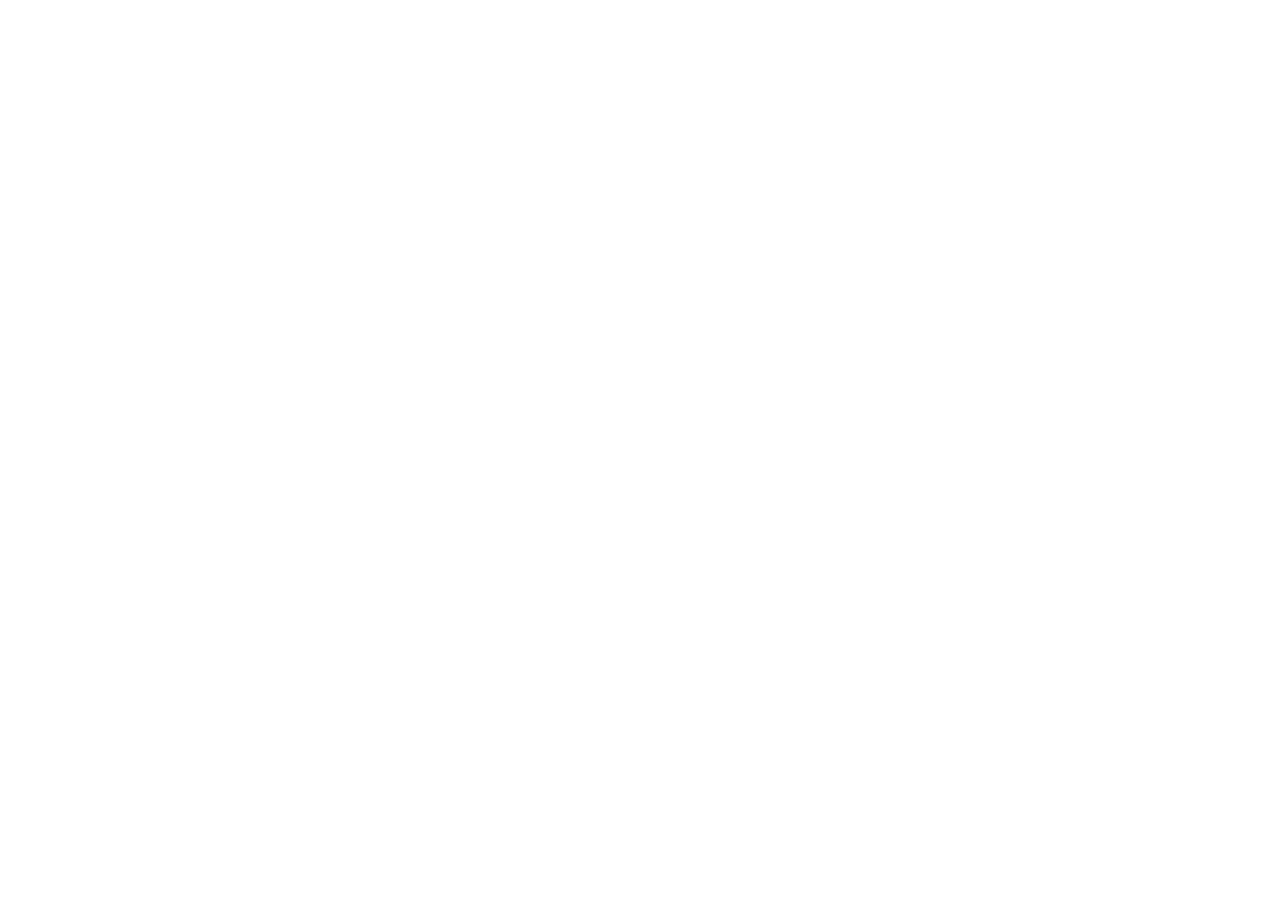
==== site/legacy.html @ 329fbd23 "RYZ WAR ROOM — mobile-first PWA command center for the RyZ s129 alliance Redesign of the Alliance Tr" ====
<!doctype html>
<html lang="en">
  <head>
    <meta charset="UTF-8" />
    <meta name="viewport" content="width=device-width, initial-scale=1.0" />
    <title>Alliance Tracker</title>
    <script type="module" crossorigin src="/assets/index-DspSYCY0.js"></script>
    <link rel="stylesheet" crossorigin href="/assets/index-CzIYZOM2.css" />
  </head>
  <body>
    <div id="root"></div>
  </body>
</html>
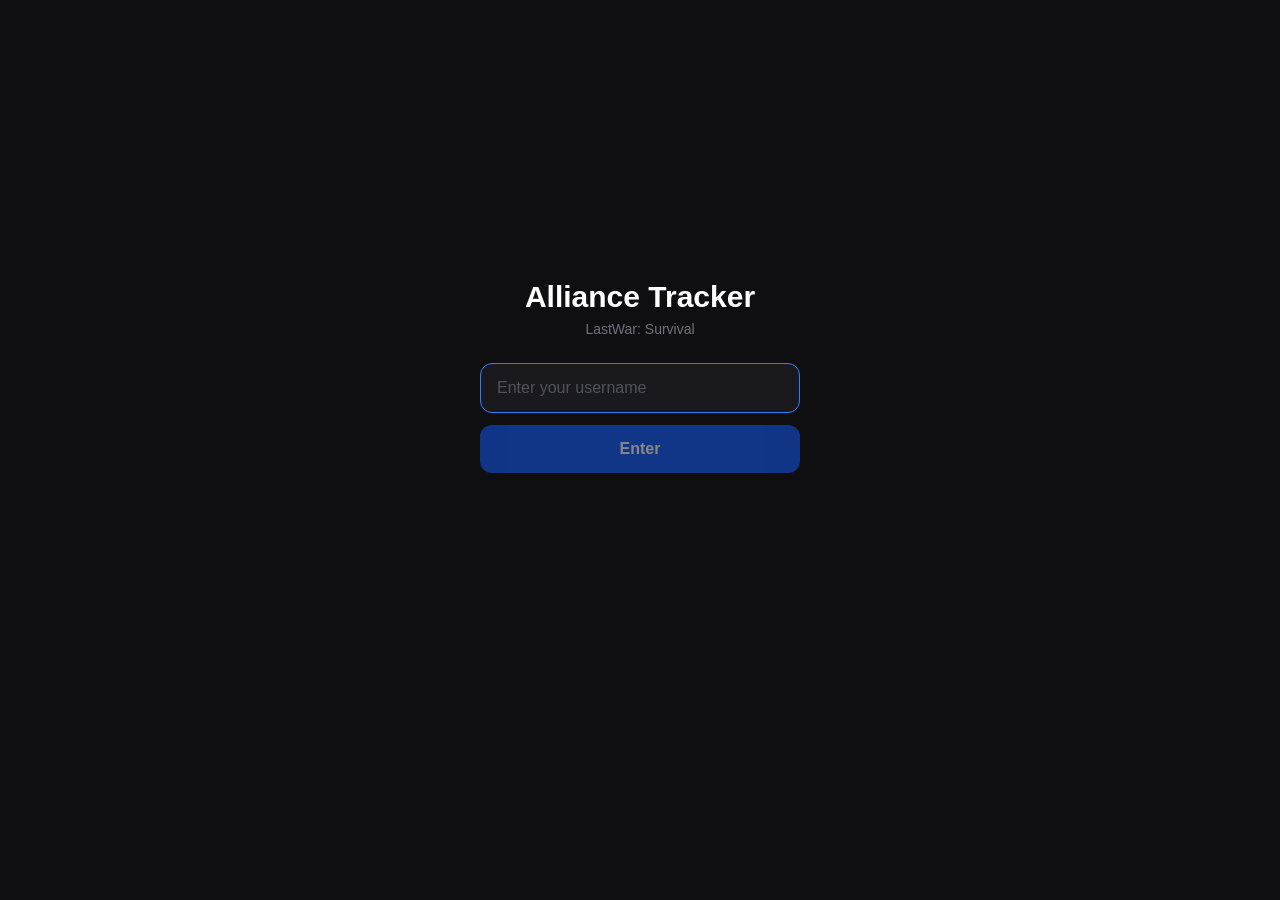
==== commit 1791bc9e: "Make app static-host friendly + GitHub Pages deploy workflow Relative asset/API paths (works at any " ====
--- a/site/legacy.html
+++ b/site/legacy.html
@@ -4,8 +4,8 @@
     <meta charset="UTF-8" />
     <meta name="viewport" content="width=device-width, initial-scale=1.0" />
     <title>Alliance Tracker</title>
-    <script type="module" crossorigin src="/assets/index-DspSYCY0.js"></script>
-    <link rel="stylesheet" crossorigin href="/assets/index-CzIYZOM2.css" />
+    <script type="module" crossorigin src="assets/index-DspSYCY0.js"></script>
+    <link rel="stylesheet" crossorigin href="assets/index-CzIYZOM2.css" />
   </head>
   <body>
     <div id="root"></div>
--- a/site/assets/index-CzIYZOM2.css
+++ b/site/assets/index-CzIYZOM2.css
@@ -0,0 +1 @@
+/*! tailwindcss v4.3.2 | MIT License | https://tailwindcss.com */@layer properties{@supports (((-webkit-hyphens:none)) and (not (margin-trim:inline))) or ((-moz-orient:inline) and (not (color:rgb(from red r g b)))){*,:before,:after,::backdrop{--tw-translate-x:0;--tw-translate-y:0;--tw-translate-z:0;--tw-divide-y-reverse:0;--tw-border-style:solid;--tw-gradient-position:initial;--tw-gradient-from:#0000;--tw-gradient-via:#0000;--tw-gradient-to:#0000;--tw-gradient-stops:initial;--tw-gradient-via-stops:initial;--tw-gradient-from-position:0%;--tw-gradient-via-position:50%;--tw-gradient-to-position:100%;--tw-font-weight:initial;--tw-tracking:initial;--tw-shadow:0 0 #0000;--tw-shadow-color:initial;--tw-shadow-alpha:100%;--tw-inset-shadow:0 0 #0000;--tw-inset-shadow-color:initial;--tw-inset-shadow-alpha:100%;--tw-ring-color:initial;--tw-ring-shadow:0 0 #0000;--tw-inset-ring-color:initial;--tw-inset-ring-shadow:0 0 #0000;--tw-ring-inset:initial;--tw-ring-offset-width:0px;--tw-ring-offset-color:#fff;--tw-ring-offset-shadow:0 0 #0000;--tw-blur:initial;--tw-brightness:initial;--tw-contrast:initial;--tw-grayscale:initial;--tw-hue-rotate:initial;--tw-invert:initial;--tw-opacity:initial;--tw-saturate:initial;--tw-sepia:initial;--tw-drop-shadow:initial;--tw-drop-shadow-color:initial;--tw-drop-shadow-alpha:100%;--tw-drop-shadow-size:initial;--tw-duration:initial}}}@layer theme{:root,:host{--font-sans:ui-sans-serif, system-ui, sans-serif, "Apple Color Emoji", "Segoe UI Emoji", "Segoe UI Symbol", "Noto Color Emoji";--font-mono:ui-monospace, SFMono-Regular, Menlo, Monaco, Consolas, "Liberation Mono", "Courier New", monospace;--color-red-400:oklch(70.4% .191 22.216);--color-red-500:oklch(63.7% .237 25.331);--color-red-600:oklch(57.7% .245 27.325);--color-amber-600:oklch(66.6% .179 58.318);--color-yellow-300:oklch(90.5% .182 98.111);--color-yellow-400:oklch(85.2% .199 91.936);--color-yellow-500:oklch(79.5% .184 86.047);--color-green-400:oklch(79.2% .209 151.711);--color-green-500:oklch(72.3% .219 149.579);--color-blue-400:oklch(70.7% .165 254.624);--color-blue-500:oklch(62.3% .214 259.815);--color-blue-600:oklch(54.6% .245 262.881);--color-blue-700:oklch(48.8% .243 264.376);--color-purple-400:oklch(71.4% .203 305.504);--color-purple-500:oklch(62.7% .265 303.9);--color-gray-400:oklch(70.7% .022 261.325);--color-gray-500:oklch(55.1% .027 264.364);--color-zinc-300:oklch(87.1% .006 286.286);--color-zinc-400:oklch(70.5% .015 286.067);--color-zinc-500:oklch(55.2% .016 285.938);--color-zinc-600:oklch(44.2% .017 285.786);--color-white:#fff;--spacing:.25rem;--container-xs:20rem;--container-lg:32rem;--text-xs:.75rem;--text-xs--line-height:calc(1 / .75);--text-sm:.875rem;--text-sm--line-height:calc(1.25 / .875);--text-base:1rem;--text-base--line-height: 1.5 ;--text-lg:1.125rem;--text-lg--line-height:calc(1.75 / 1.125);--text-xl:1.25rem;--text-xl--line-height:calc(1.75 / 1.25);--text-2xl:1.5rem;--text-2xl--line-height:calc(2 / 1.5);--text-3xl:1.875rem;--text-3xl--line-height: 1.2 ;--font-weight-medium:500;--font-weight-semibold:600;--font-weight-bold:700;--tracking-wider:.05em;--radius-lg:.5rem;--radius-xl:.75rem;--radius-2xl:1rem;--animate-spin:spin 1s linear infinite;--default-transition-duration:.15s;--default-transition-timing-function:cubic-bezier(.4, 0, .2, 1);--default-font-family:var(--font-sans);--default-mono-font-family:var(--font-mono)}}@layer base{*,:after,:before,::backdrop{box-sizing:border-box;border:0 solid;margin:0;padding:0}::file-selector-button{box-sizing:border-box;border:0 solid;margin:0;padding:0}html,:host{-webkit-text-size-adjust:100%;-moz-tab-size:4;tab-size:4;line-height:1.5;font-family:var(--default-font-family,ui-sans-serif, system-ui, sans-serif, "Apple Color Emoji", "Segoe UI Emoji", "Segoe UI Symbol", "Noto Color Emoji");font-feature-settings:var(--default-font-feature-settings,normal);font-variation-settings:var(--default-font-variation-settings,normal);-webkit-tap-highlight-color:transparent}hr{height:0;color:inherit;border-top-width:1px}abbr:where([title]){-webkit-text-decoration:underline dotted;text-decoration:underline dotted}h1,h2,h3,h4,h5,h6{font-size:inherit;font-weight:inherit}a{color:inherit;-webkit-text-decoration:inherit;text-decoration:inherit}b,strong{font-weight:bolder}code,kbd,samp,pre{font-family:var(--default-mono-font-family,ui-monospace, SFMono-Regular, Menlo, Monaco, Consolas, "Liberation Mono", "Courier New", monospace);font-feature-settings:var(--default-mono-font-feature-settings,normal);font-variation-settings:var(--default-mono-font-variation-settings,normal);font-size:1em}small{font-size:80%}sub,sup{vertical-align:baseline;font-size:75%;line-height:0;position:relative}sub{bottom:-.25em}sup{top:-.5em}table{text-indent:0;border-color:inherit;border-collapse:collapse}:-moz-focusring{outline:auto}progress{vertical-align:baseline}summary{display:list-item}ol,ul,menu{list-style:none}img,svg,video,canvas,audio,iframe,embed,object{vertical-align:middle;display:block}img,video{max-width:100%;height:auto}button,input,select,optgroup,textarea{font:inherit;font-feature-settings:inherit;font-variation-settings:inherit;letter-spacing:inherit;color:inherit;opacity:1;background-color:#0000;border-radius:0}::file-selector-button{font:inherit;font-feature-settings:inherit;font-variation-settings:inherit;letter-spacing:inherit;color:inherit;opacity:1;background-color:#0000;border-radius:0}:where(select:is([multiple],[size])) optgroup{font-weight:bolder}:where(select:is([multiple],[size])) optgroup option{padding-inline-start:20px}::file-selector-button{margin-inline-end:4px}::placeholder{opacity:1}@supports (not ((-webkit-appearance:-apple-pay-button))) or (contain-intrinsic-size:1px){::placeholder{color:currentColor}@supports (color:color-mix(in lab,red,red)){::placeholder{color:color-mix(in oklab,currentcolor 50%,transparent)}}}textarea{resize:vertical}::-webkit-search-decoration{-webkit-appearance:none}::-webkit-date-and-time-value{min-height:1lh;text-align:inherit}::-webkit-datetime-edit{display:inline-flex}::-webkit-datetime-edit-fields-wrapper{padding:0}::-webkit-datetime-edit{padding-block:0}::-webkit-datetime-edit-year-field{padding-block:0}::-webkit-datetime-edit-month-field{padding-block:0}::-webkit-datetime-edit-day-field{padding-block:0}::-webkit-datetime-edit-hour-field{padding-block:0}::-webkit-datetime-edit-minute-field{padding-block:0}::-webkit-datetime-edit-second-field{padding-block:0}::-webkit-datetime-edit-millisecond-field{padding-block:0}::-webkit-datetime-edit-meridiem-field{padding-block:0}::-webkit-calendar-picker-indicator{line-height:1}:-moz-ui-invalid{box-shadow:none}button,input:where([type=button],[type=reset],[type=submit]){-webkit-appearance:button;-moz-appearance:button;appearance:button}::file-selector-button{-webkit-appearance:button;-moz-appearance:button;appearance:button}::-webkit-inner-spin-button{height:auto}::-webkit-outer-spin-button{height:auto}[hidden]:where(:not([hidden=until-found])){display:none!important}}@layer components;@layer utilities{.pointer-events-none{pointer-events:none}.absolute{position:absolute}.fixed{position:fixed}.relative{position:relative}.inset-0{top:0;right:0;bottom:0;left:0}.top-0{top:0}.right-0{right:0}.bottom-0{bottom:0}.left-0{left:0}.left-1\/2{left:50%}.z-10{z-index:10}.z-50{z-index:50}.mx-auto{margin-inline:auto}.mt-0\.5{margin-top:calc(var(--spacing) * .5)}.mt-1{margin-top:var(--spacing)}.mt-3{margin-top:calc(var(--spacing) * 3)}.mb-1{margin-bottom:var(--spacing)}.mb-2{margin-bottom:calc(var(--spacing) * 2)}.mb-3{margin-bottom:calc(var(--spacing) * 3)}.mb-4{margin-bottom:calc(var(--spacing) * 4)}.ml-2{margin-left:calc(var(--spacing) * 2)}.ml-auto{margin-left:auto}.block{display:block}.flex{display:flex}.grid{display:grid}.aspect-square{aspect-ratio:1}.h-0{height:0}.h-2{height:calc(var(--spacing) * 2)}.h-3{height:calc(var(--spacing) * 3)}.h-6{height:calc(var(--spacing) * 6)}.h-8{height:calc(var(--spacing) * 8)}.h-12{height:calc(var(--spacing) * 12)}.h-\[60px\]{height:60px}.h-full{height:100%}.h-screen{height:100vh}.min-h-\[80vh\]{min-height:80vh}.w-0{width:0}.w-2{width:calc(var(--spacing) * 2)}.w-5{width:calc(var(--spacing) * 5)}.w-6{width:calc(var(--spacing) * 6)}.w-8{width:calc(var(--spacing) * 8)}.w-12{width:calc(var(--spacing) * 12)}.w-16{width:calc(var(--spacing) * 16)}.w-20{width:calc(var(--spacing) * 20)}.w-full{width:100%}.max-w-\[280px\]{max-width:280px}.max-w-\[320px\]{max-width:320px}.max-w-lg{max-width:var(--container-lg)}.max-w-xs{max-width:var(--container-xs)}.min-w-0{min-width:0}.flex-1{flex:1}.-translate-x-1\/2{--tw-translate-x: -50% ;translate:var(--tw-translate-x) var(--tw-translate-y)}.animate-spin{animation:var(--animate-spin)}.grid-cols-3{grid-template-columns:repeat(3,minmax(0,1fr))}.flex-col{flex-direction:column}.items-center{align-items:center}.justify-around{justify-content:space-around}.justify-between{justify-content:space-between}.justify-center{justify-content:center}.gap-0\.5{gap:calc(var(--spacing) * .5)}.gap-1{gap:var(--spacing)}.gap-1\.5{gap:calc(var(--spacing) * 1.5)}.gap-2{gap:calc(var(--spacing) * 2)}.gap-3{gap:calc(var(--spacing) * 3)}.gap-4{gap:calc(var(--spacing) * 4)}.gap-5{gap:calc(var(--spacing) * 5)}.gap-6{gap:calc(var(--spacing) * 6)}:where(.divide-y>:not(:last-child)){--tw-divide-y-reverse:0;border-bottom-style:var(--tw-border-style);border-top-style:var(--tw-border-style);border-top-width:calc(1px * var(--tw-divide-y-reverse));border-bottom-width:calc(1px * calc(1 - var(--tw-divide-y-reverse)))}:where(.divide-\[\#2a2a2e\]>:not(:last-child)){border-color:#2a2a2e}.truncate{text-overflow:ellipsis;white-space:nowrap;overflow:hidden}.overflow-hidden{overflow:hidden}.overflow-y-auto{overflow-y:auto}.rounded{border-radius:.25rem}.rounded-2xl{border-radius:var(--radius-2xl)}.rounded-full{border-radius:3.40282e38px}.rounded-lg{border-radius:var(--radius-lg)}.rounded-xl{border-radius:var(--radius-xl)}.border{border-style:var(--tw-border-style);border-width:1px}.border-2{border-style:var(--tw-border-style);border-width:2px}.border-t{border-top-style:var(--tw-border-style);border-top-width:1px}.border-t-\[20px\]{border-top-style:var(--tw-border-style);border-top-width:20px}.border-r-\[12px\]{border-right-style:var(--tw-border-style);border-right-width:12px}.border-l-4{border-left-style:var(--tw-border-style);border-left-width:4px}.border-l-\[12px\]{border-left-style:var(--tw-border-style);border-left-width:12px}.border-\[\#2a2a2e\]{border-color:#2a2a2e}.border-\[\#3a3a3e\]{border-color:#3a3a3e}.border-blue-500{border-color:var(--color-blue-500)}.border-blue-500\/10{border-color:#3080ff1a}@supports (color:color-mix(in lab,red,red)){.border-blue-500\/10{border-color:color-mix(in oklab,var(--color-blue-500) 10%,transparent)}}.border-blue-500\/30{border-color:#3080ff4d}@supports (color:color-mix(in lab,red,red)){.border-blue-500\/30{border-color:color-mix(in oklab,var(--color-blue-500) 30%,transparent)}}.border-gray-500\/30{border-color:#6a72824d}@supports (color:color-mix(in lab,red,red)){.border-gray-500\/30{border-color:color-mix(in oklab,var(--color-gray-500) 30%,transparent)}}.border-green-500\/30{border-color:#00c7584d}@supports (color:color-mix(in lab,red,red)){.border-green-500\/30{border-color:color-mix(in oklab,var(--color-green-500) 30%,transparent)}}.border-purple-500\/30{border-color:#ac4bff4d}@supports (color:color-mix(in lab,red,red)){.border-purple-500\/30{border-color:color-mix(in oklab,var(--color-purple-500) 30%,transparent)}}.border-red-500\/30{border-color:#fb2c364d}@supports (color:color-mix(in lab,red,red)){.border-red-500\/30{border-color:color-mix(in oklab,var(--color-red-500) 30%,transparent)}}.border-t-red-500{border-top-color:var(--color-red-500)}.border-t-transparent{border-top-color:#0000}.border-r-transparent{border-right-color:#0000}.border-l-blue-500\/40{border-left-color:#3080ff66}@supports (color:color-mix(in lab,red,red)){.border-l-blue-500\/40{border-left-color:color-mix(in oklab,var(--color-blue-500) 40%,transparent)}}.border-l-transparent{border-left-color:#0000}.bg-\[\#0f0f11\]{background-color:#0f0f11}.bg-\[\#1a1a1e\]{background-color:#1a1a1e}.bg-\[\#2a2a2e\]{background-color:#2a2a2e}.bg-amber-600\/20{background-color:#dd740033}@supports (color:color-mix(in lab,red,red)){.bg-amber-600\/20{background-color:color-mix(in oklab,var(--color-amber-600) 20%,transparent)}}.bg-blue-400{background-color:var(--color-blue-400)}.bg-blue-500{background-color:var(--color-blue-500)}.bg-blue-500\/20{background-color:#3080ff33}@supports (color:color-mix(in lab,red,red)){.bg-blue-500\/20{background-color:color-mix(in oklab,var(--color-blue-500) 20%,transparent)}}.bg-blue-600{background-color:var(--color-blue-600)}.bg-blue-600\/20{background-color:#155dfc33}@supports (color:color-mix(in lab,red,red)){.bg-blue-600\/20{background-color:color-mix(in oklab,var(--color-blue-600) 20%,transparent)}}.bg-gray-500\/20{background-color:#6a728233}@supports (color:color-mix(in lab,red,red)){.bg-gray-500\/20{background-color:color-mix(in oklab,var(--color-gray-500) 20%,transparent)}}.bg-green-500{background-color:var(--color-green-500)}.bg-green-500\/20{background-color:#00c75833}@supports (color:color-mix(in lab,red,red)){.bg-green-500\/20{background-color:color-mix(in oklab,var(--color-green-500) 20%,transparent)}}.bg-purple-500\/20{background-color:#ac4bff33}@supports (color:color-mix(in lab,red,red)){.bg-purple-500\/20{background-color:color-mix(in oklab,var(--color-purple-500) 20%,transparent)}}.bg-red-500{background-color:var(--color-red-500)}.bg-red-500\/10{background-color:#fb2c361a}@supports (color:color-mix(in lab,red,red)){.bg-red-500\/10{background-color:color-mix(in oklab,var(--color-red-500) 10%,transparent)}}.bg-red-500\/20{background-color:#fb2c3633}@supports (color:color-mix(in lab,red,red)){.bg-red-500\/20{background-color:color-mix(in oklab,var(--color-red-500) 20%,transparent)}}.bg-red-600\/20{background-color:#e4001433}@supports (color:color-mix(in lab,red,red)){.bg-red-600\/20{background-color:color-mix(in oklab,var(--color-red-600) 20%,transparent)}}.bg-yellow-500\/10{background-color:#edb2001a}@supports (color:color-mix(in lab,red,red)){.bg-yellow-500\/10{background-color:color-mix(in oklab,var(--color-yellow-500) 10%,transparent)}}.bg-yellow-500\/20{background-color:#edb20033}@supports (color:color-mix(in lab,red,red)){.bg-yellow-500\/20{background-color:color-mix(in oklab,var(--color-yellow-500) 20%,transparent)}}.bg-zinc-400\/20{background-color:#9f9fa933}@supports (color:color-mix(in lab,red,red)){.bg-zinc-400\/20{background-color:color-mix(in oklab,var(--color-zinc-400) 20%,transparent)}}.bg-zinc-500{background-color:var(--color-zinc-500)}.bg-zinc-500\/10{background-color:#71717b1a}@supports (color:color-mix(in lab,red,red)){.bg-zinc-500\/10{background-color:color-mix(in oklab,var(--color-zinc-500) 10%,transparent)}}.bg-gradient-to-b{--tw-gradient-position:to bottom in oklab;background-image:linear-gradient(var(--tw-gradient-stops))}.from-blue-500\/5{--tw-gradient-from:#3080ff0d}@supports (color:color-mix(in lab,red,red)){.from-blue-500\/5{--tw-gradient-from:color-mix(in oklab, var(--color-blue-500) 5%, transparent)}}.from-blue-500\/5{--tw-gradient-stops:var(--tw-gradient-via-stops,var(--tw-gradient-position), var(--tw-gradient-from) var(--tw-gradient-from-position), var(--tw-gradient-to) var(--tw-gradient-to-position))}.from-blue-600\/10{--tw-gradient-from:#155dfc1a}@supports (color:color-mix(in lab,red,red)){.from-blue-600\/10{--tw-gradient-from:color-mix(in oklab, var(--color-blue-600) 10%, transparent)}}.from-blue-600\/10{--tw-gradient-stops:var(--tw-gradient-via-stops,var(--tw-gradient-position), var(--tw-gradient-from) var(--tw-gradient-from-position), var(--tw-gradient-to) var(--tw-gradient-to-position))}.from-green-500\/5{--tw-gradient-from:#00c7580d}@supports (color:color-mix(in lab,red,red)){.from-green-500\/5{--tw-gradient-from:color-mix(in oklab, var(--color-green-500) 5%, transparent)}}.from-green-500\/5{--tw-gradient-stops:var(--tw-gradient-via-stops,var(--tw-gradient-position), var(--tw-gradient-from) var(--tw-gradient-from-position), var(--tw-gradient-to) var(--tw-gradient-to-position))}.from-red-500\/5{--tw-gradient-from:#fb2c360d}@supports (color:color-mix(in lab,red,red)){.from-red-500\/5{--tw-gradient-from:color-mix(in oklab, var(--color-red-500) 5%, transparent)}}.from-red-500\/5{--tw-gradient-stops:var(--tw-gradient-via-stops,var(--tw-gradient-position), var(--tw-gradient-from) var(--tw-gradient-from-position), var(--tw-gradient-to) var(--tw-gradient-to-position))}.to-\[\#1a1a1e\]{--tw-gradient-to:#1a1a1e;--tw-gradient-stops:var(--tw-gradient-via-stops,var(--tw-gradient-position), var(--tw-gradient-from) var(--tw-gradient-from-position), var(--tw-gradient-to) var(--tw-gradient-to-position))}.p-1{padding:var(--spacing)}.p-3{padding:calc(var(--spacing) * 3)}.p-4{padding:calc(var(--spacing) * 4)}.p-5{padding:calc(var(--spacing) * 5)}.p-6{padding:calc(var(--spacing) * 6)}.px-1\.5{padding-inline:calc(var(--spacing) * 1.5)}.px-2{padding-inline:calc(var(--spacing) * 2)}.px-3{padding-inline:calc(var(--spacing) * 3)}.px-4{padding-inline:calc(var(--spacing) * 4)}.px-5{padding-inline:calc(var(--spacing) * 5)}.px-8{padding-inline:calc(var(--spacing) * 8)}.py-0\.5{padding-block:calc(var(--spacing) * .5)}.py-1{padding-block:var(--spacing)}.py-1\.5{padding-block:calc(var(--spacing) * 1.5)}.py-2{padding-block:calc(var(--spacing) * 2)}.py-3{padding-block:calc(var(--spacing) * 3)}.py-4{padding-block:calc(var(--spacing) * 4)}.py-12{padding-block:calc(var(--spacing) * 12)}.pt-3{padding-top:calc(var(--spacing) * 3)}.pt-4{padding-top:calc(var(--spacing) * 4)}.pb-2{padding-bottom:calc(var(--spacing) * 2)}.pb-\[60px\]{padding-bottom:60px}.text-center{text-align:center}.text-right{text-align:right}.font-mono{font-family:var(--font-mono)}.text-2xl{font-size:var(--text-2xl);line-height:var(--tw-leading,var(--text-2xl--line-height))}.text-3xl{font-size:var(--text-3xl);line-height:var(--tw-leading,var(--text-3xl--line-height))}.text-base{font-size:var(--text-base);line-height:var(--tw-leading,var(--text-base--line-height))}.text-lg{font-size:var(--text-lg);line-height:var(--tw-leading,var(--text-lg--line-height))}.text-sm{font-size:var(--text-sm);line-height:var(--tw-leading,var(--text-sm--line-height))}.text-xl{font-size:var(--text-xl);line-height:var(--tw-leading,var(--text-xl--line-height))}.text-xs{font-size:var(--text-xs);line-height:var(--tw-leading,var(--text-xs--line-height))}.text-\[10px\]{font-size:10px}.font-bold{--tw-font-weight:var(--font-weight-bold);font-weight:var(--font-weight-bold)}.font-medium{--tw-font-weight:var(--font-weight-medium);font-weight:var(--font-weight-medium)}.font-semibold{--tw-font-weight:var(--font-weight-semibold);font-weight:var(--font-weight-semibold)}.tracking-wider{--tw-tracking:var(--tracking-wider);letter-spacing:var(--tracking-wider)}.text-amber-600{color:var(--color-amber-600)}.text-blue-400{color:var(--color-blue-400)}.text-gray-400{color:var(--color-gray-400)}.text-green-400{color:var(--color-green-400)}.text-purple-400{color:var(--color-purple-400)}.text-red-400{color:var(--color-red-400)}.text-white{color:var(--color-white)}.text-yellow-300{color:var(--color-yellow-300)}.text-yellow-400{color:var(--color-yellow-400)}.text-zinc-300{color:var(--color-zinc-300)}.text-zinc-400{color:var(--color-zinc-400)}.text-zinc-500{color:var(--color-zinc-500)}.text-zinc-600{color:var(--color-zinc-600)}.uppercase{text-transform:uppercase}.placeholder-zinc-600::placeholder{color:var(--color-zinc-600)}.opacity-50{opacity:.5}.opacity-\[0\.07\]{opacity:.07}.opacity-\[0\.08\]{opacity:.08}.shadow-lg{--tw-shadow:0 10px 15px -3px var(--tw-shadow-color,#0000001a), 0 4px 6px -4px var(--tw-shadow-color,#0000001a);box-shadow:var(--tw-inset-shadow),var(--tw-inset-ring-shadow),var(--tw-ring-offset-shadow),var(--tw-ring-shadow),var(--tw-shadow)}.shadow-blue-600\/30{--tw-shadow-color:#155dfc4d}@supports (color:color-mix(in lab,red,red)){.shadow-blue-600\/30{--tw-shadow-color:color-mix(in oklab, color-mix(in oklab, var(--color-blue-600) 30%, transparent) var(--tw-shadow-alpha), transparent)}}.filter{filter:var(--tw-blur,) var(--tw-brightness,) var(--tw-contrast,) var(--tw-grayscale,) var(--tw-hue-rotate,) var(--tw-invert,) var(--tw-saturate,) var(--tw-sepia,) var(--tw-drop-shadow,)}.transition-all{transition-property:all;transition-timing-function:var(--tw-ease,var(--default-transition-timing-function));transition-duration:var(--tw-duration,var(--default-transition-duration))}.transition-colors{transition-property:color,background-color,border-color,outline-color,text-decoration-color,fill,stroke,--tw-gradient-from,--tw-gradient-via,--tw-gradient-to;transition-timing-function:var(--tw-ease,var(--default-transition-timing-function));transition-duration:var(--tw-duration,var(--default-transition-duration))}.duration-700{--tw-duration:.7s;transition-duration:.7s}.outline-none{--tw-outline-style:none;outline-style:none}.select-none{-webkit-user-select:none;user-select:none}@media(hover:hover){.hover\:underline:hover{text-decoration-line:underline}}.focus\:border-blue-500:focus{border-color:var(--color-blue-500)}.active\:bg-\[\#2a2a2e\]:active{background-color:#2a2a2e}.active\:bg-\[\#3a3a3e\]:active{background-color:#3a3a3e}.active\:bg-blue-700:active{background-color:var(--color-blue-700)}.active\:bg-red-600\/30:active{background-color:#e400144d}@supports (color:color-mix(in lab,red,red)){.active\:bg-red-600\/30:active{background-color:color-mix(in oklab,var(--color-red-600) 30%,transparent)}}.active\:opacity-80:active{opacity:.8}.disabled\:opacity-50:disabled{opacity:.5}}:root{color-scheme:dark}html,body,#root{color:#e4e4e7;-webkit-font-smoothing:antialiased;background:#0f0f11;height:100%;margin:0;padding:0;font-family:-apple-system,BlinkMacSystemFont,Segoe UI,Roboto,sans-serif}*{box-sizing:border-box}input,select,textarea,button{font-size:16px}@property --tw-translate-x{syntax:"*";inherits:false;initial-value:0}@property --tw-translate-y{syntax:"*";inherits:false;initial-value:0}@property --tw-translate-z{syntax:"*";inherits:false;initial-value:0}@property --tw-divide-y-reverse{syntax:"*";inherits:false;initial-value:0}@property --tw-border-style{syntax:"*";inherits:false;initial-value:solid}@property --tw-gradient-position{syntax:"*";inherits:false}@property --tw-gradient-from{syntax:"<color>";inherits:false;initial-value:#0000}@property --tw-gradient-via{syntax:"<color>";inherits:false;initial-value:#0000}@property --tw-gradient-to{syntax:"<color>";inherits:false;initial-value:#0000}@property --tw-gradient-stops{syntax:"*";inherits:false}@property --tw-gradient-via-stops{syntax:"*";inherits:false}@property --tw-gradient-from-position{syntax:"<length-percentage>";inherits:false;initial-value:0%}@property --tw-gradient-via-position{syntax:"<length-percentage>";inherits:false;initial-value:50%}@property --tw-gradient-to-position{syntax:"<length-percentage>";inherits:false;initial-value:100%}@property --tw-font-weight{syntax:"*";inherits:false}@property --tw-tracking{syntax:"*";inherits:false}@property --tw-shadow{syntax:"*";inherits:false;initial-value:0 0 #0000}@property --tw-shadow-color{syntax:"*";inherits:false}@property --tw-shadow-alpha{syntax:"<percentage>";inherits:false;initial-value:100%}@property --tw-inset-shadow{syntax:"*";inherits:false;initial-value:0 0 #0000}@property --tw-inset-shadow-color{syntax:"*";inherits:false}@property --tw-inset-shadow-alpha{syntax:"<percentage>";inherits:false;initial-value:100%}@property --tw-ring-color{syntax:"*";inherits:false}@property --tw-ring-shadow{syntax:"*";inherits:false;initial-value:0 0 #0000}@property --tw-inset-ring-color{syntax:"*";inherits:false}@property --tw-inset-ring-shadow{syntax:"*";inherits:false;initial-value:0 0 #0000}@property --tw-ring-inset{syntax:"*";inherits:false}@property --tw-ring-offset-width{syntax:"<length>";inherits:false;initial-value:0}@property --tw-ring-offset-color{syntax:"*";inherits:false;initial-value:#fff}@property --tw-ring-offset-shadow{syntax:"*";inherits:false;initial-value:0 0 #0000}@property --tw-blur{syntax:"*";inherits:false}@property --tw-brightness{syntax:"*";inherits:false}@property --tw-contrast{syntax:"*";inherits:false}@property --tw-grayscale{syntax:"*";inherits:false}@property --tw-hue-rotate{syntax:"*";inherits:false}@property --tw-invert{syntax:"*";inherits:false}@property --tw-opacity{syntax:"*";inherits:false}@property --tw-saturate{syntax:"*";inherits:false}@property --tw-sepia{syntax:"*";inherits:false}@property --tw-drop-shadow{syntax:"*";inherits:false}@property --tw-drop-shadow-color{syntax:"*";inherits:false}@property --tw-drop-shadow-alpha{syntax:"<percentage>";inherits:false;initial-value:100%}@property --tw-drop-shadow-size{syntax:"*";inherits:false}@property --tw-duration{syntax:"*";inherits:false}@keyframes spin{to{transform:rotate(360deg)}}
